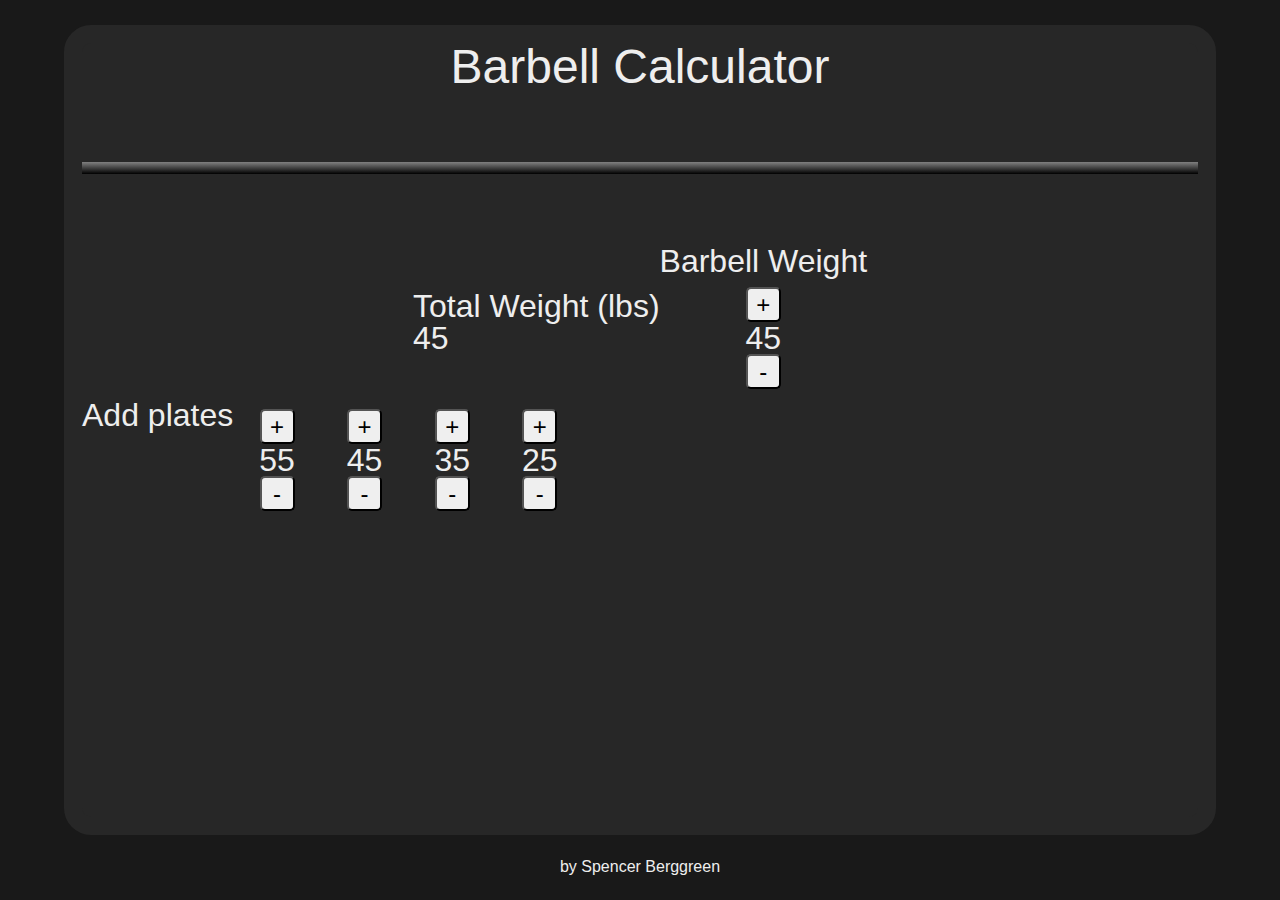
==== Projects/barbell-calculator/index.html @ 81cc9532 "convert barbell calc to gitmodule" ====
<!DOCTYPE html>
<html lang="en">
    <head>
        <meta charset="UTF-8" />
        <meta http-equiv="X-UA-Compatible" content="IE=edge" />
        <meta name="viewport" content="width=device-width, initial-scale=1.0" />
        <title>Barbell Calculator</title>
        <link rel="stylesheet" href="styles.css" />
    </head>
    <body>
        <main>
            <header>
                <h1>Barbell Calculator</h1>
            </header>
            <div id="barbell">
                <div id="bar-left"></div>

                <div id="plates-left">
                    <div class="green-left"></div>
                    <div class="yellow-left"></div>
                    <div class="blue-left"></div>
                    <div class="red-left"></div>
                </div>

                <div id="bar-middle"></div>

                <div id="plates-right">
                    <div class="red-right"></div>
                    <div class="blue-right"></div>
                    <div class="yellow-right"></div>
                    <div class="green-right"></div>
                </div>

                <div id="bar-right"></div>
            </div>
            <div id="upper-section">
                <div id="weight-display">
                    <h2>Total Weight (lbs)</h2>
                    <h2 id="total-weight">45</h2>
                </div>
                <div id="barbell-card">
                    <h2>Barbell Weight</h2>
                    <div class="spinner">
                        <button id="subtract-bar" type="button">-</button>
                        <h3 id="barbell-weight">45</h3>
                        <button id="add-bar" type="button">+</button>
                    </div>
                </div>
            </div>
            <div class="bar-buttons">
                <h2>Add plates</h2>
                <div class="spinner">
                    <button id="subtract-55" type="button">-</button>
                    <h3>55</h3>
                    <button id="add-55" type="button">+</button>
                </div>
                <div class="spinner">
                    <button id="subtract-45" type="button">-</button>
                    <h3>45</h3>
                    <button id="add-45" type="button">+</button>
                </div>
                <div class="spinner">
                    <button id="subtract-35" type="button">-</button>
                    <h3>35</h3>
                    <button id="add-35" type="button">+</button>
                </div>
                <div class="spinner">
                    <button id="subtract-25" type="button">-</button>
                    <h3>25</h3>
                    <button id="add-25" type="button">+</button>
                </div>
            </div>
        </main>
        <p>by Spencer Berggreen</p>
        <script src="script.js"></script>
    </body>
</html>
---- Projects/barbell-calculator/styles.css ----
@import 'reset.css';

/* SETUP */

:root {
    /* fallback system fonts */
    font-family: -apple-system, BlinkMacSystemFont, 'Segoe UI', Roboto, Helvetica, Arial, sans-serif,
        'Apple Color Emoji', 'Segoe UI Emoji', 'Segoe UI Symbol';
    /* preferred fonts */
    font-family: Arial, Helvetica, sans-serif;
    /* color palette */
    --white: #eeeeee;
    --light: #14ffec;
    --medium: #0d7377;
    --dark: #272727;
    --black: #191919;
}

* {
    box-sizing: border-box;
    padding: 0;
    margin: 0;
}

body {
    background-color: var(--black);
    color: var(--white);
    height: 100vh;
    width: 100vw;
    display: flex;
    flex-direction: column;
    justify-content: space-evenly;
    align-items: center;
}

main {
    background-color: var(--dark);
    border-radius: 3vmin;
    height: 90vh;
    width: 90vw;
    border: 2vmin solid var(--dark);
}

header {
    display: flex;
    justify-content: center;
    align-items: center;
    text-align: center;
}

/* barbell graphic structure */

#barbell {
    display: flex;
    align-items: center;
    justify-content: center;
    width: 100%;
    height: 20%;
    /* background-color: var(--black); */
}

#bar-middle {
    width: 1000px;
}

#bar-left,
#bar-right {
    width: 20%;
}

#bar-middle,
#bar-left,
#bar-right {
    height: 8%;
    background: linear-gradient(grey 00%, black 100%);
}

#plates-left,
#plates-right {
    display: flex;
    height: 100%;
}

/* formatting */

#upper-section {
    display: flex;
    align-items: center;
    justify-content: center;
}

.bar-buttons {
    display: flex;
    flex-wrap: wrap;
}

.barbell-card {
    display: flex;
    flex-wrap: wrap;
}

.spinner {
    display: flex;
    flex-direction: column-reverse;
    align-items: center;
    font-size: 2rem;
    padding: 10px;
}

button {
    height: 35px;
    width: 35px;
    border-radius: 5px;
    font-size: 1.5rem;
}

h1 {
    font-size: 3rem;
}

h2 {
    font-size: 2rem;
}

h3 {
    padding-left: 1rem;
    padding-right: 1rem;
}

.l55,
.r55,
.l45,
.r45,
.l35,
.r35,
.l25,
.r25 {
    height: 100%;
    width: 22px;
    border-radius: 10px;
    border: 2px solid black;
}

.l55,
.r55 {
    background: linear-gradient(red 50%, black 100%);
}

.l45,
.r45 {
    background: linear-gradient(blue 50%, black 100%);
}

.l35,
.r35 {
    background: linear-gradient(yellow 50%, black 100%);
}

.l25,
.r25 {
    background: linear-gradient(green 50%, black 100%);
}

.p15,
.p10,
.p5 {
    height: 100%;
    width: 22px;
    border-radius: 10px;
    border: 2px solid black;
    background-color: white;
}
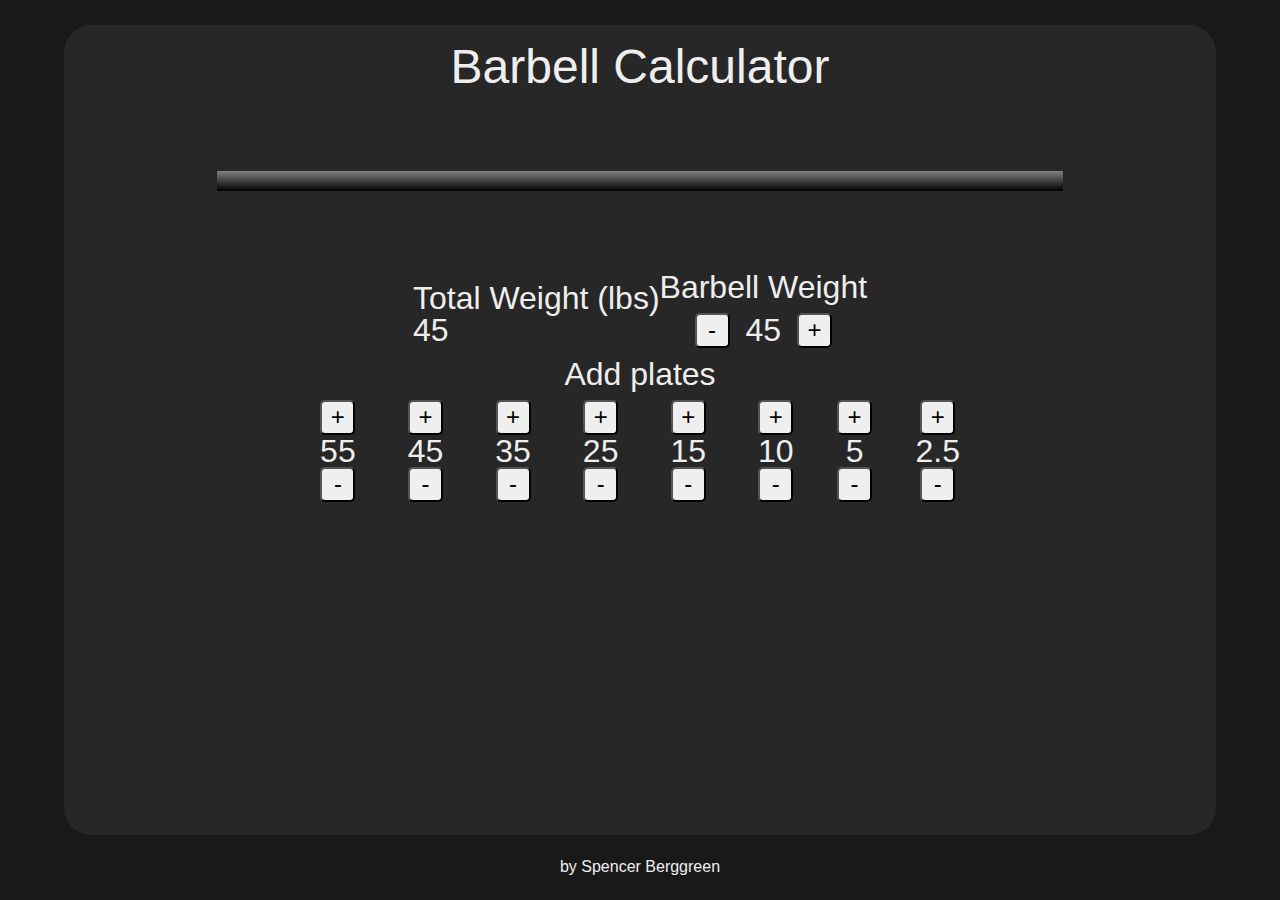
==== commit c182a823: "update submodule" ====
--- a/Projects/barbell-calculator/index.html
+++ b/Projects/barbell-calculator/index.html
@@ -16,6 +16,10 @@
                 <div id="bar-left"></div>
 
                 <div id="plates-left">
+                    <div class="sgreen-left"></div>
+                    <div class="sblue-left"></div>
+                    <div class="white-left"></div>
+                    <div class="black-left"></div>
                     <div class="green-left"></div>
                     <div class="yellow-left"></div>
                     <div class="blue-left"></div>
@@ -29,11 +33,15 @@
                     <div class="blue-right"></div>
                     <div class="yellow-right"></div>
                     <div class="green-right"></div>
+                    <div class="black-right"></div>
+                    <div class="white-right"></div>
+                    <div class="sblue-right"></div>
+                    <div class="sgreen-right"></div>
                 </div>
 
                 <div id="bar-right"></div>
             </div>
-            <div id="upper-section">
+            <div id="weights">
                 <div id="weight-display">
                     <h2>Total Weight (lbs)</h2>
                     <h2 id="total-weight">45</h2>
@@ -47,27 +55,51 @@
                     </div>
                 </div>
             </div>
-            <div class="bar-buttons">
-                <h2>Add plates</h2>
-                <div class="spinner">
-                    <button id="subtract-55" type="button">-</button>
-                    <h3>55</h3>
-                    <button id="add-55" type="button">+</button>
+            <h2>Add plates</h2>
+            <div id="plates">
+                <div id="large-plates">
+                    <div class="spinner">
+                        <button id="subtract-55" type="button">-</button>
+                        <h3>55</h3>
+                        <button id="add-55" type="button">+</button>
+                    </div>
+                    <div class="spinner">
+                        <button id="subtract-45" type="button">-</button>
+                        <h3>45</h3>
+                        <button id="add-45" type="button">+</button>
+                    </div>
+                    <div class="spinner">
+                        <button id="subtract-35" type="button">-</button>
+                        <h3>35</h3>
+                        <button id="add-35" type="button">+</button>
+                    </div>
+                    <div class="spinner">
+                        <button id="subtract-25" type="button">-</button>
+                        <h3>25</h3>
+                        <button id="add-25" type="button">+</button>
+                    </div>
                 </div>
-                <div class="spinner">
-                    <button id="subtract-45" type="button">-</button>
-                    <h3>45</h3>
-                    <button id="add-45" type="button">+</button>
-                </div>
-                <div class="spinner">
-                    <button id="subtract-35" type="button">-</button>
-                    <h3>35</h3>
-                    <button id="add-35" type="button">+</button>
-                </div>
-                <div class="spinner">
-                    <button id="subtract-25" type="button">-</button>
-                    <h3>25</h3>
-                    <button id="add-25" type="button">+</button>
+                <div id="small-plates">
+                    <div class="spinner">
+                        <button id="subtract-15" type="button">-</button>
+                        <h3>15</h3>
+                        <button id="add-15" type="button">+</button>
+                    </div>
+                    <div class="spinner">
+                        <button id="subtract-10" type="button">-</button>
+                        <h3>10</h3>
+                        <button id="add-10" type="button">+</button>
+                    </div>
+                    <div class="spinner">
+                        <button id="subtract-5" type="button">-</button>
+                        <h3>5</h3>
+                        <button id="add-5" type="button">+</button>
+                    </div>
+                    <div class="spinner">
+                        <button id="subtract-2-5" type="button">-</button>
+                        <h3>2.5</h3>
+                        <button id="add-2-5" type="button">+</button>
+                    </div>
                 </div>
             </div>
         </main>
--- a/Projects/barbell-calculator/styles.css
+++ b/Projects/barbell-calculator/styles.css
@@ -20,6 +20,8 @@
     box-sizing: border-box;
     padding: 0;
     margin: 0;
+    /* outline: 1px solid hotpink;
+    border-radius: 10px; */
 }
 
 body {
@@ -39,6 +41,9 @@
     height: 90vh;
     width: 90vw;
     border: 2vmin solid var(--dark);
+    display: flex;
+    flex-direction: column;
+    align-items: center;
 }
 
 header {
@@ -54,57 +59,98 @@
     display: flex;
     align-items: center;
     justify-content: center;
-    width: 100%;
-    height: 20%;
-    /* background-color: var(--black); */
+    width: 856px;
+    height: 180px;
 }
 
 #bar-middle {
-    width: 1000px;
+    width: 520px;
+    min-width: 520px;
 }
 
 #bar-left,
 #bar-right {
-    width: 20%;
+    width: 163px;
 }
 
 #bar-middle,
 #bar-left,
 #bar-right {
-    height: 8%;
-    background: linear-gradient(grey 00%, black 100%);
+    height: 20px;
+    background: linear-gradient(grey 0%, black 100%);
 }
 
 #plates-left,
 #plates-right {
     display: flex;
+    align-items: center;
     height: 100%;
 }
 
+@media screen and (max-width: 1000px) {
+    #barbell {
+        width: calc(856px / 2);
+        height: calc(180px / 2);
+    }
+
+    #bar-middle {
+        width: calc(520px / 2);
+        min-width: calc(520px / 2);
+    }
+
+    #bar-left,
+    #bar-right {
+        width: calc(163px / 2);
+    }
+
+    #bar-middle,
+    #bar-left,
+    #bar-right {
+        height: calc(20px / 2);
+    }
+}
+
 /* formatting */
 
-#upper-section {
-    display: flex;
-    align-items: center;
-    justify-content: center;
-}
-
-.bar-buttons {
-    display: flex;
-    flex-wrap: wrap;
-}
-
-.barbell-card {
-    display: flex;
-    flex-wrap: wrap;
-}
-
-.spinner {
-    display: flex;
-    flex-direction: column-reverse;
+#weights {
+    display: flex;
+    align-items: center;
+    justify-content: center;
+}
+
+#barbell-card .spinner {
+    display: flex;
     align-items: center;
     font-size: 2rem;
     padding: 10px;
+}
+
+#plates {
+    display: flex;
+    flex-wrap: wrap;
+}
+
+#large-plates,
+#small-plates {
+    display: flex;
+}
+
+.barbell-card {
+    display: flex;
+    flex-wrap: wrap;
+}
+
+.spinner {
+    display: flex;
+    flex-direction: column-reverse;
+    align-items: center;
+    justify-content: center;
+    font-size: 2rem;
+    padding: 10px;
+}
+
+#barbell-card .spinner {
+    flex-direction: row;
 }
 
 button {
@@ -138,7 +184,7 @@
     height: 100%;
     width: 22px;
     border-radius: 10px;
-    border: 2px solid black;
+    border: 1px solid black;
 }
 
 .l55,
@@ -161,12 +207,38 @@
     background: linear-gradient(green 50%, black 100%);
 }
 
-.p15,
-.p10,
-.p5 {
+.l15,
+.r15 {
+    background: linear-gradient(var(--black) 50%, black 100%);
     height: 100%;
-    width: 22px;
-    border-radius: 10px;
-    border: 2px solid black;
-    background-color: white;
-}
+    width: 14px;
+    border-radius: 10px;
+    border: 1px solid black;
+}
+
+.l10,
+.r10 {
+    background: linear-gradient(white 50%, black 100%);
+    height: 60%;
+    width: 12px;
+    border-radius: 10px;
+    border: 1px solid black;
+}
+
+.l5,
+.r5 {
+    background: linear-gradient(blue 50%, black 100%);
+    height: 50%;
+    width: 12px;
+    border-radius: 10px;
+    border: 1px solid black;
+}
+
+.l2-5,
+.r2-5 {
+    background: linear-gradient(green 50%, black 100%);
+    height: 40%;
+    width: 12px;
+    border-radius: 10px;
+    border: 1px solid black;
+}
